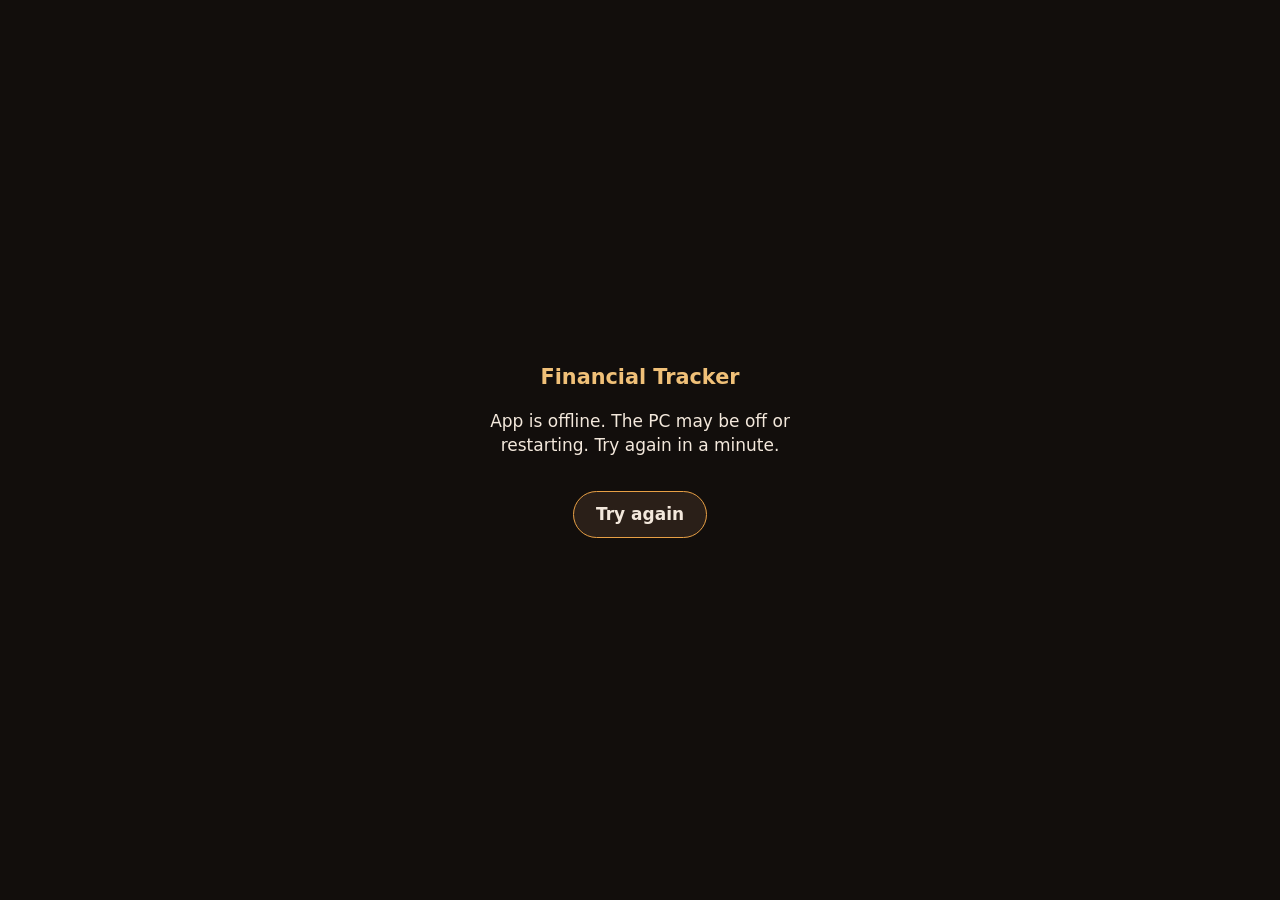
==== finance/index.html @ be9796b1 "Add permanent app forwarding pages (/mnrf, /media, /finance) and go/ link files" ====
<!DOCTYPE html>
<html lang="en" data-app="finance">
<head>
  <meta charset="UTF-8" />
  <meta name="viewport" content="width=device-width, initial-scale=1" />
  <meta name="robots" content="noindex, nofollow" />
  <meta name="referrer" content="no-referrer" />
  <title>Financial Tracker</title>
  <style>
    body { margin: 0; min-height: 100vh; display: grid; place-items: center; background: #120e0c; color: #f3e8dc; font: 17px/1.45 system-ui, sans-serif; text-align: center; }
    main { padding: 2rem; max-width: 22rem; }
    h1 { font-size: 1.3rem; margin: 0 0 .6rem; color: #f0c078; }
    button { margin-top: 1rem; font: inherit; font-weight: 700; padding: .65rem 1.4rem; border-radius: 999px; border: 1px solid #e8a045; background: #2a1f18; color: #f3e8dc; }
  </style>
</head>
<body>
  <main>
    <h1>Financial Tracker</h1>
    <p id="msg">Opening…</p>
    <button id="retry" type="button" hidden>Try again</button>
    <noscript><p>Turn on JavaScript to open the app.</p></noscript>
  </main>
  <script src="../go/go.js"></script>
</body>
</html>
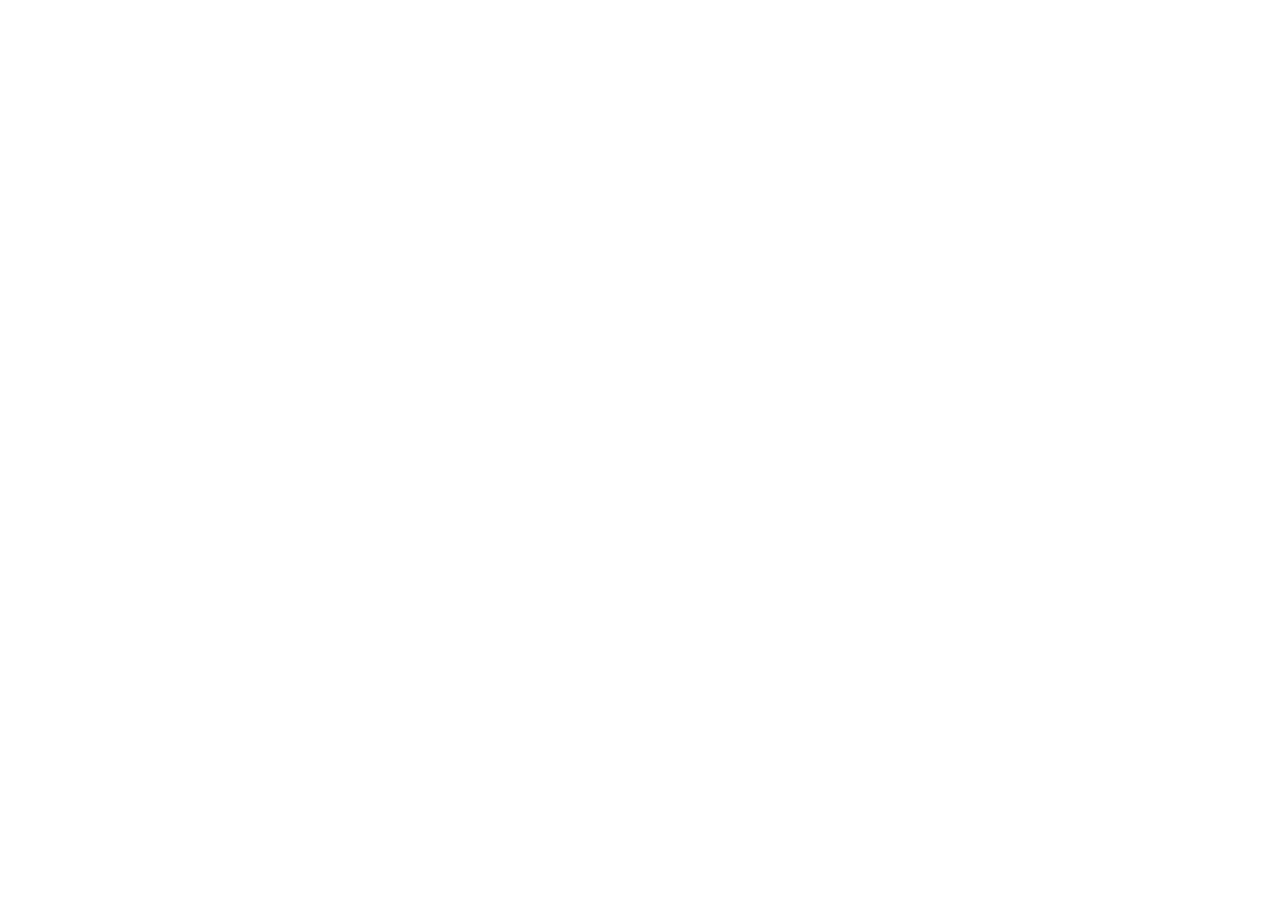
==== commit c8466b88: "Forwarding: first answering source is authoritative; cache-bust go.js" ====
--- a/finance/index.html
+++ b/finance/index.html
@@ -20,6 +20,6 @@
     <button id="retry" type="button" hidden>Try again</button>
     <noscript><p>Turn on JavaScript to open the app.</p></noscript>
   </main>
-  <script src="../go/go.js"></script>
+  <script src="../go/go.js?v=2"></script>
 </body>
 </html>
